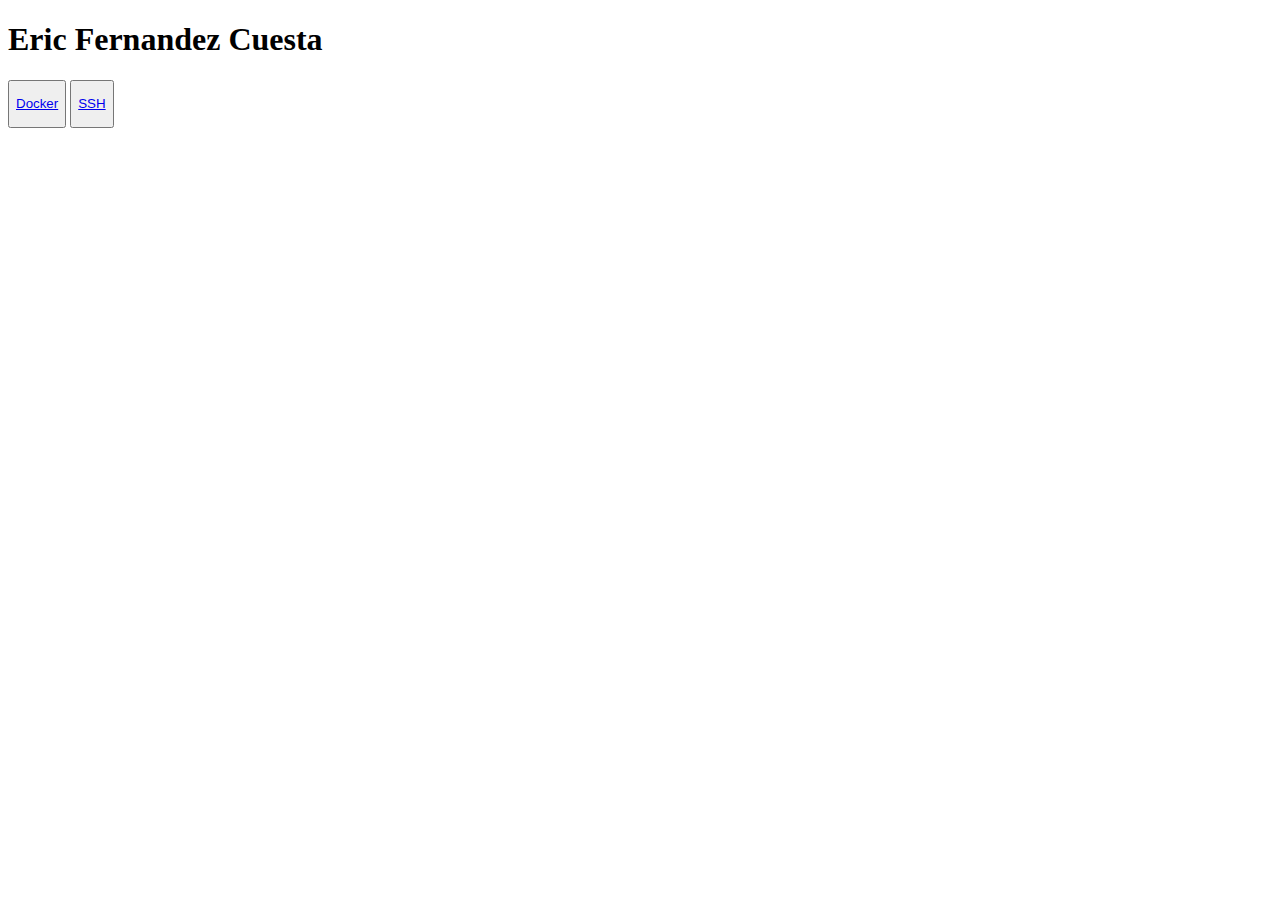
==== index.html @ d7786488 "Add files via upload" ====
<!DOCTYPE html>
<html lang="es">
    <head>
        <meta charset="UTF-8">
        <meta name="viewport" content="width=device-width, initial-scale=1.0">
        <meta http-equiv="X-UA-Compatible" content="ie=edge">
        <link rel="stylesheet" href="css/index_css.css">
        <title>Mi WEB personal</title>
    </head>
    <body class="body_index">
        <h1 class="h1_index">Eric Fernandez Cuesta</h1>
        
        <button class="button_docker">
            <a class="a_button" href="docker.html">
                <p class="p_docker">Docker</p>
            </a>
    </button>
        <button class="button_ssh">
            <a class="a_button" href="ssh.html">
                <p class="p_ssh">SSH</p>
            </a>
        </button>
    </body>
</html>
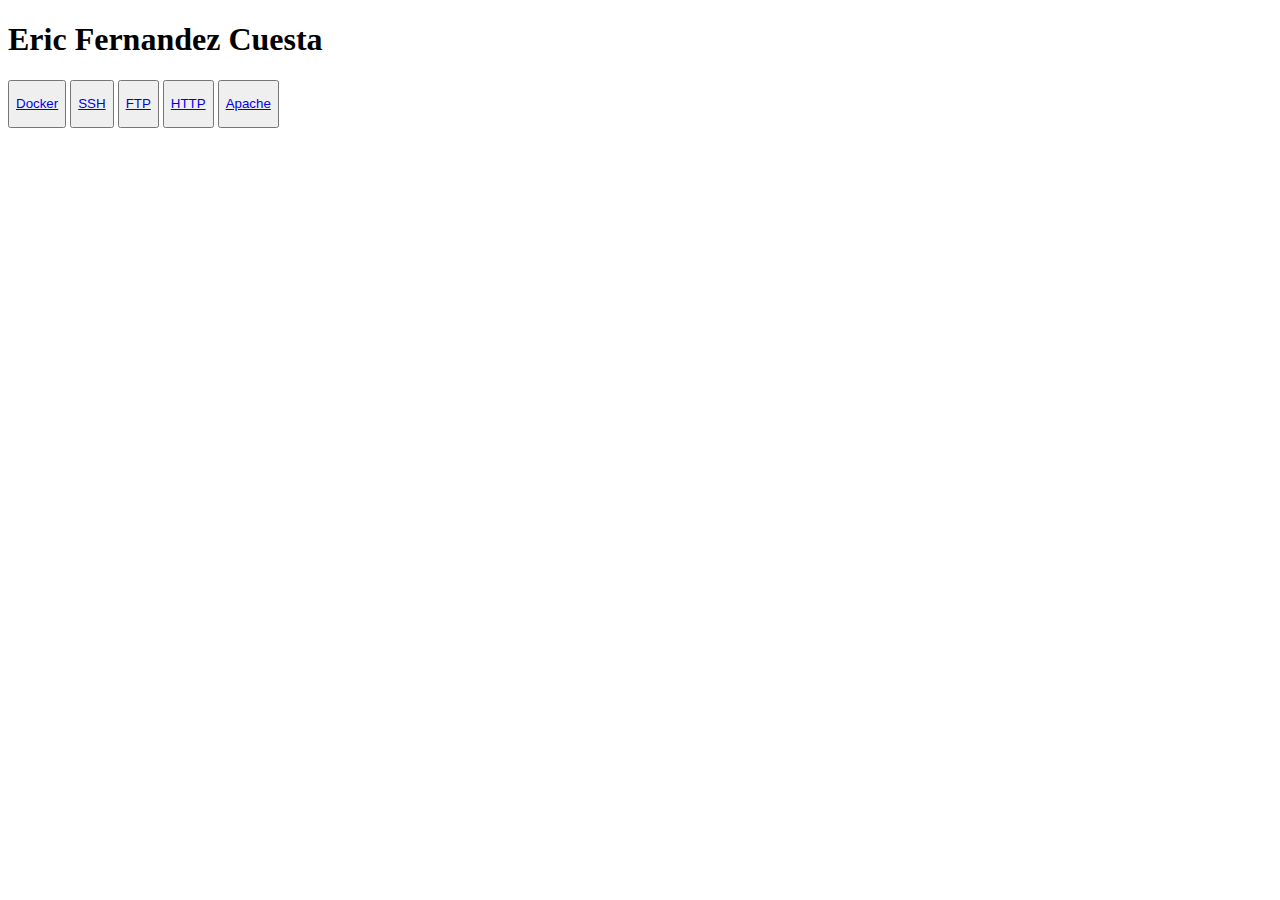
==== commit dc65eef5: "Add files via upload" ====
--- a/index.html
+++ b/index.html
@@ -5,20 +5,35 @@
         <meta name="viewport" content="width=device-width, initial-scale=1.0">
         <meta http-equiv="X-UA-Compatible" content="ie=edge">
         <link rel="stylesheet" href="css/index_css.css">
-        <title>Mi WEB personal</title>
+        <title>Servicios en Red</title>
     </head>
     <body class="body_index">
         <h1 class="h1_index">Eric Fernandez Cuesta</h1>
         
-        <button class="button_docker">
+        <button class="button_ssh">
             <a class="a_button" href="docker.html">
                 <p class="p_docker">Docker</p>
             </a>
-    </button>
+        </button>
         <button class="button_ssh">
             <a class="a_button" href="ssh.html">
                 <p class="p_ssh">SSH</p>
             </a>
         </button>
+        <button class="button_ssh">
+            <a class="a_button" href="ftp.html">
+                <p class="p_ssh">FTP</p>
+            </a>
+        </button>
+        <button class="button_ssh">
+            <a class="a_button" href="http.html">
+                <p class="p_http">HTTP</p>
+            </a>
+        </button>
+        <button class="button_ssh">
+            <a class="a_button" href="apache.html">
+                <p class="p_http">Apache</p>
+            </a>
+        </button>
     </body>
 </html>